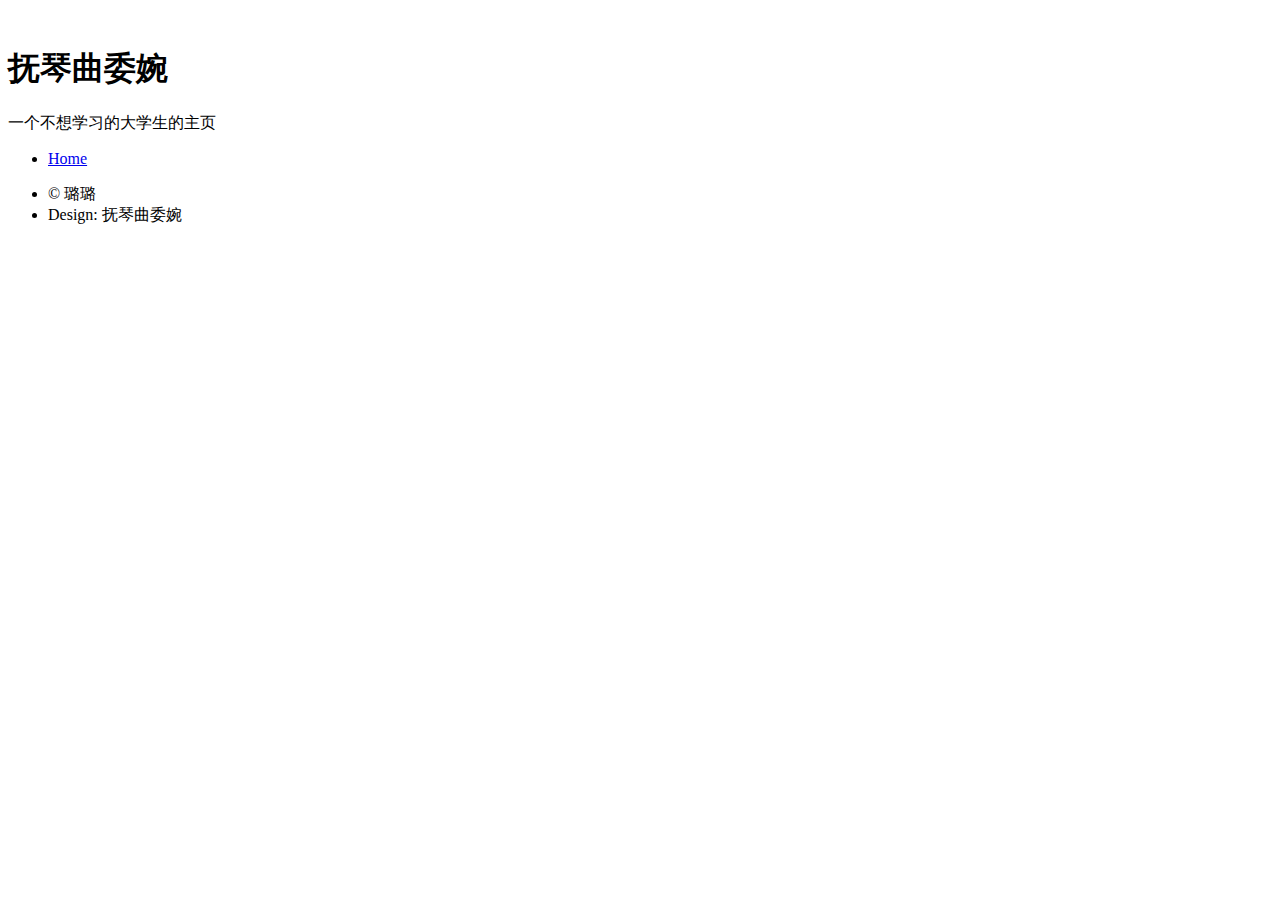
==== index.html @ e6d24daf "January" ====
<!DOCTYPE HTML>
<!--
	Identity by HTML5 UP
	html5up.net | @ajlkn
	Free for personal and commercial use under the CCA 3.0 license (html5up.net/license)
-->
<html>
	<head>
		<title>抚琴曲委婉</title>
		<meta charset="utf-8" />
		<meta name="viewport" content="width=device-width, initial-scale=1, user-scalable=no" />
		<link rel="stylesheet" href="index/assets/css/main.css" />
		<noscript><link rel="stylesheet" href="index/assets/css/noscript.css" /></noscript>
	</head>
	<body class="is-preload">

		<!-- Wrapper -->
			<div id="wrapper">

				<!-- Main -->
					<section id="main">
						<header>
							<span class="avatar"><img src="index/images/avatar.jpg" alt="" /></span>
							<h1>抚琴曲委婉</h1>
							<p>一个不想学习的大学生的主页</p>
						</header>
						<footer>
							<ul class="icons">
								<li><a id="home" href="/Januarylovelulu.github.io/home/index.html" class="fa-home" onkeydown="KeyDown()">Home</a></li>
							</ul>
						</footer>
					</section>

				<!-- Footer -->
					<footer id="footer">
						<ul class="copyright">
							<li>&copy; 璐璐</li><li>Design: 抚琴曲委婉</li>
						</ul>
					</footer>

			</div>

		<!-- Scripts -->
			<script>
				if ('addEventListener' in window) {
					window.addEventListener('load', function() { document.body.className = document.body.className.replace(/\bis-preload\b/, ''); });
					document.body.className += (navigator.userAgent.match(/(MSIE|rv:11\.0)/) ? ' is-ie' : '');
				}
			</script>
			
	</body>
</html>
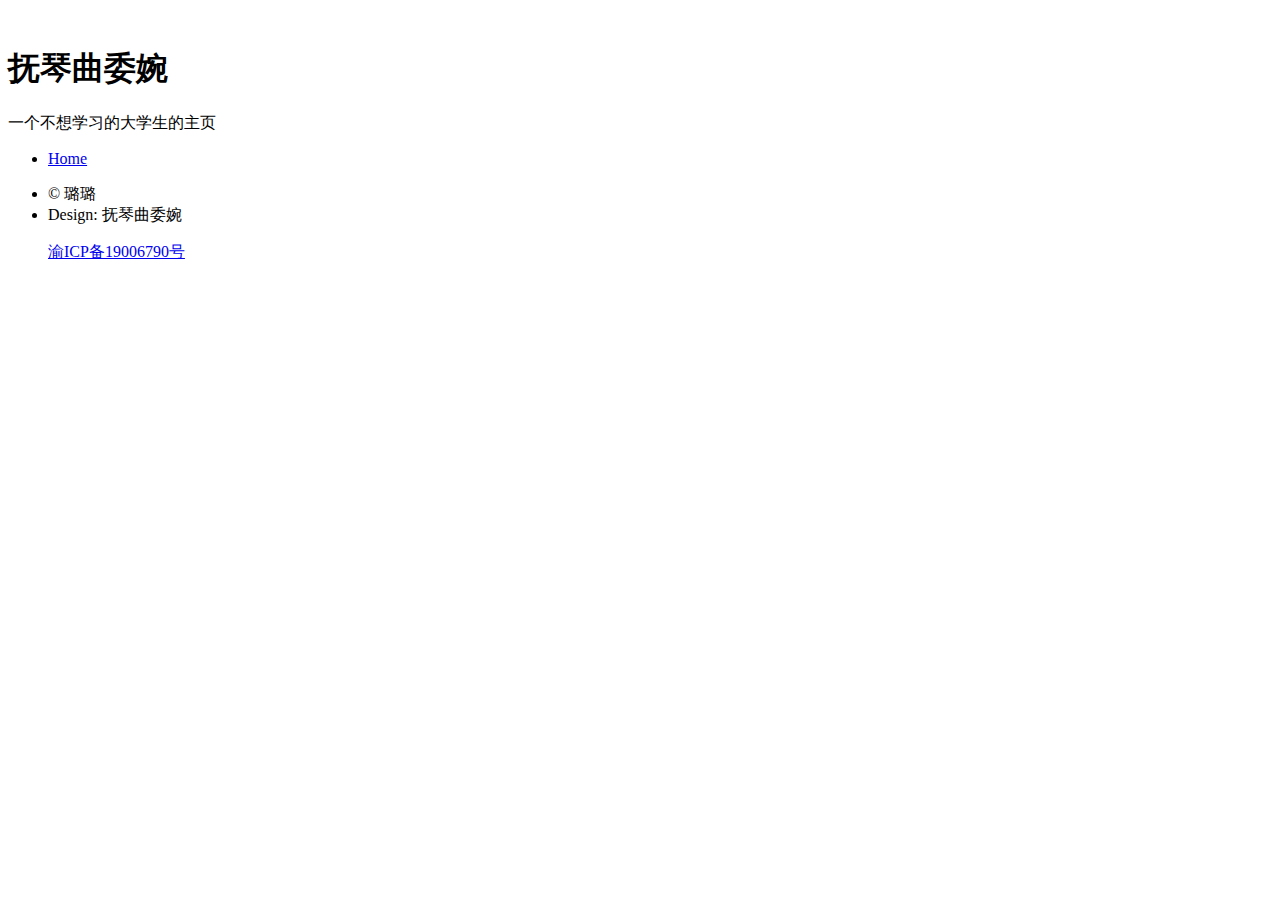
==== commit ed674135: "January" ====
--- a/index.html
+++ b/index.html
@@ -1,9 +1,4 @@
 <!DOCTYPE HTML>
-<!--
-	Identity by HTML5 UP
-	html5up.net | @ajlkn
-	Free for personal and commercial use under the CCA 3.0 license (html5up.net/license)
--->
 <html>
 	<head>
 		<title>抚琴曲委婉</title>
@@ -26,7 +21,7 @@
 						</header>
 						<footer>
 							<ul class="icons">
-								<li><a id="home" href="/Januarylovelulu.github.io/home/index.html" class="fa-home" onkeydown="KeyDown()">Home</a></li>
+								<li><a id="home" href="./home" class="fa-home" onkeydown="KeyDown()">Home</a></li>
 							</ul>
 						</footer>
 					</section>
@@ -35,6 +30,9 @@
 					<footer id="footer">
 						<ul class="copyright">
 							<li>&copy; 璐璐</li><li>Design: 抚琴曲委婉</li>
+						</ul>
+						<ul class="copyright">
+							<a href="http://www.beian.miit.gov.cn/">渝ICP备19006790号</a>
 						</ul>
 					</footer>
 
@@ -46,7 +44,8 @@
 					window.addEventListener('load', function() { document.body.className = document.body.className.replace(/\bis-preload\b/, ''); });
 					document.body.className += (navigator.userAgent.match(/(MSIE|rv:11\.0)/) ? ' is-ie' : '');
 				}
-			</script>
+			</script>
+			
 			
 	</body>
 </html>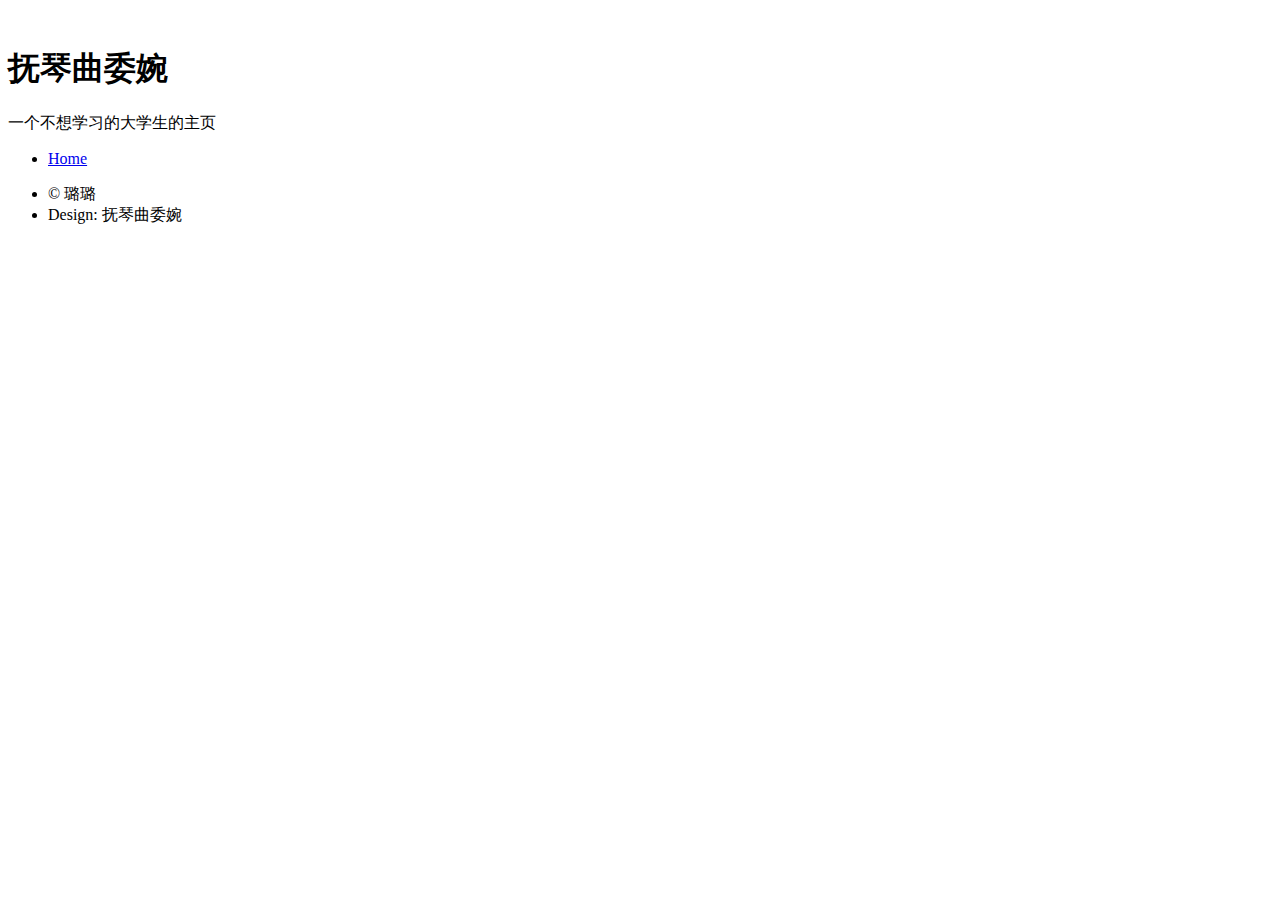
==== commit 7969f00b: "January" ====
--- a/index.html
+++ b/index.html
@@ -3,7 +3,10 @@
 	<head>
 		<title>抚琴曲委婉</title>
 		<meta charset="utf-8" />
-		<meta name="viewport" content="width=device-width, initial-scale=1, user-scalable=no" />
+		<meta name="viewport" content="width=device-width, initial-scale=1, user-scalable=no" />
+		<meta name="keywords"content="抚琴曲委婉,抚琴,抚琴曲委婉的空间,跑跑单机,跑跑卡丁车单机"/>
+		<meta name="description" content="这是抚琴曲委婉的个人空间!"/>
+		<meta name="author" content="抚琴曲委婉"/>
 		<link rel="stylesheet" href="index/assets/css/main.css" />
 		<noscript><link rel="stylesheet" href="index/assets/css/noscript.css" /></noscript>
 	</head>
@@ -30,9 +33,6 @@
 					<footer id="footer">
 						<ul class="copyright">
 							<li>&copy; 璐璐</li><li>Design: 抚琴曲委婉</li>
-						</ul>
-						<ul class="copyright">
-							<a href="http://www.beian.miit.gov.cn/">渝ICP备19006790号</a>
 						</ul>
 					</footer>
 
